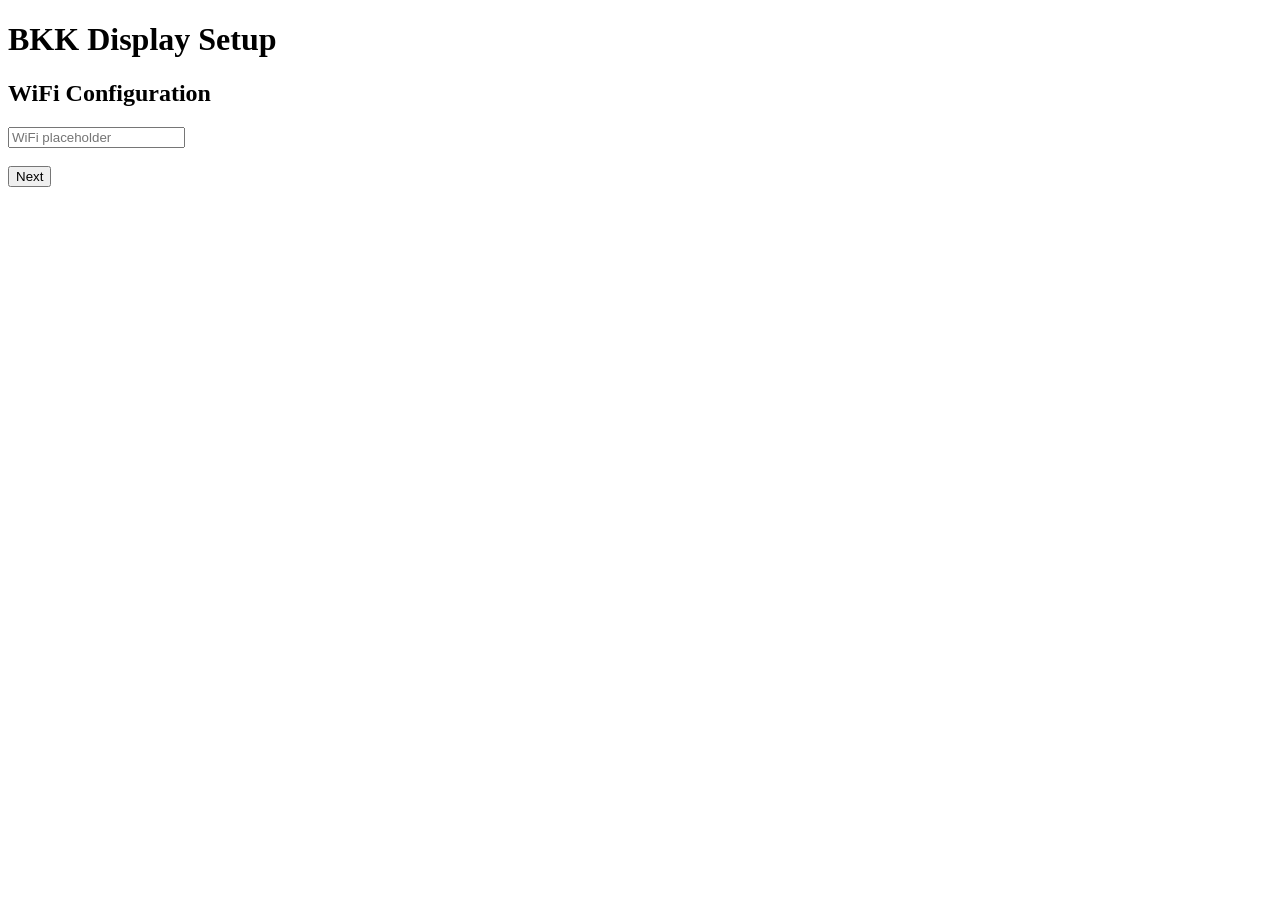
==== meta-bkk-setup/recipes-setup/bkk-setup-web/files/index.html @ 254e4eee "- webpage skeleton - swup upgrade to reset config and to upload web server app" ====
<!DOCTYPE html>
<html lang="en">
<head>
    <meta charset="UTF-8">
    <meta name="viewport" content="width=device-width, initial-scale=1.0">
    <title>BKK Display Setup</title>
</head>
<body>
    <h1>BKK Display Setup</h1>

    <div id="page-wifi" class="page">
        <h2>WiFi Configuration</h2>
        <input type="text" id="wifi-input" placeholder="WiFi placeholder">
        <br><br>
        <button onclick="showPage('api-key')">Next</button>
    </div>

    <div id="page-api-key" class="page" style="display:none">
        <h2>BKK API Key</h2>
        <input type="text" id="api-key-input" placeholder="API key placeholder">
        <br><br>
        <button onclick="showPage('wifi')">Back</button>
        <button onclick="showPage('stations')">Next</button>
    </div>

    <div id="page-stations" class="page" style="display:none">
        <h2>Station Configuration</h2>
        <input type="text" id="stations-input" placeholder="Stations placeholder">
        <br><br>
        <button onclick="showPage('api-key')">Back</button>
        <button onclick="finish()">Finish</button>
    </div>

    <script src="/static/setup.js"></script>
</body>
</html>
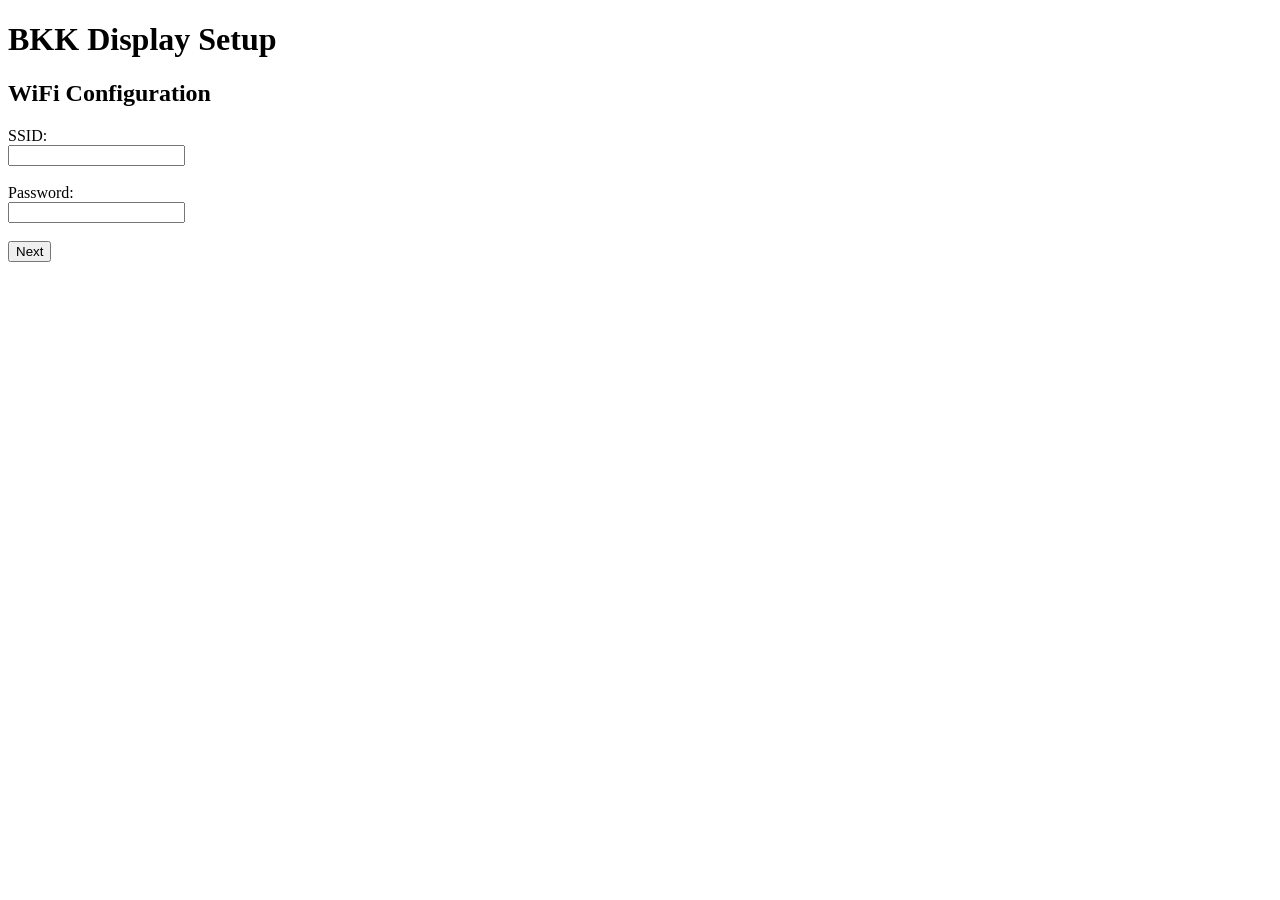
==== commit 251b7911: "- config replaced - store config in json - load station list from json user info in Qt application" ====
--- a/meta-bkk-setup/recipes-setup/bkk-setup-web/files/index.html
+++ b/meta-bkk-setup/recipes-setup/bkk-setup-web/files/index.html
@@ -10,23 +10,25 @@
 
     <div id="page-wifi" class="page">
         <h2>WiFi Configuration</h2>
-        <input type="text" id="wifi-input" placeholder="WiFi placeholder">
-        <br><br>
+        <label>SSID:</label><br>
+        <input type="text" id="wifi-ssid"><br><br>
+        <label>Password:</label><br>
+        <input type="password" id="wifi-password"><br><br>
         <button onclick="showPage('api-key')">Next</button>
     </div>
 
     <div id="page-api-key" class="page" style="display:none">
         <h2>BKK API Key</h2>
-        <input type="text" id="api-key-input" placeholder="API key placeholder">
-        <br><br>
+        <label>API Key:</label><br>
+        <input type="text" id="api-key"><br><br>
         <button onclick="showPage('wifi')">Back</button>
         <button onclick="showPage('stations')">Next</button>
     </div>
 
     <div id="page-stations" class="page" style="display:none">
         <h2>Station Configuration</h2>
-        <input type="text" id="stations-input" placeholder="Stations placeholder">
-        <br><br>
+        <label>Station IDs (comma-separated):</label><br>
+        <input type="text" id="station-ids" placeholder="e.g. F02261,F02122"><br><br>
         <button onclick="showPage('api-key')">Back</button>
         <button onclick="finish()">Finish</button>
     </div>
